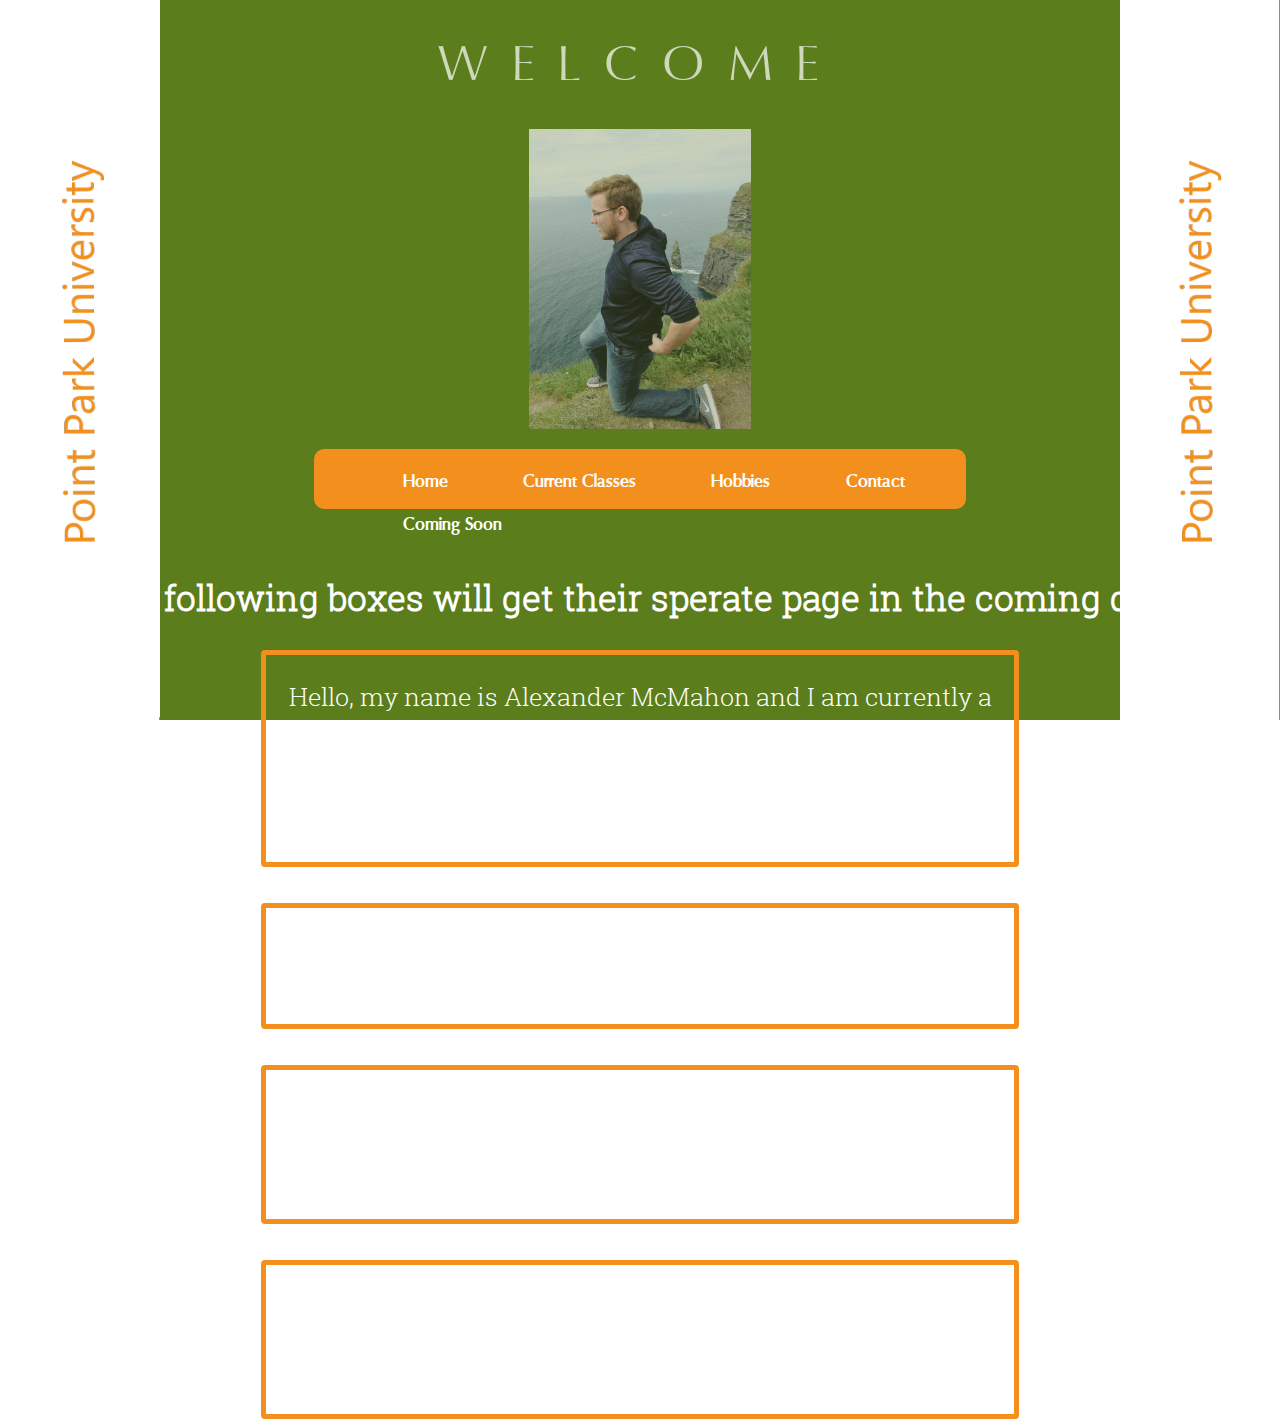
==== Index.html @ 72d03f48 "final files" ====
<!doctype html>
<html>
<title>Alex McMahon</title>
<link rel="stylesheet" type="text/css" href="index.css">
<body>
    <h1>WELCOME</h1>
    <img src="landingphoto.jpg" alt="Personal Photo">
    <nav>
      <ul>
        <li><a href="index.html"> Home </a></li>
        <li><a href="currentclass.html"> Current Classes </a></li>
        <li><a href="hobby.html"> Hobbies </a></li>
        <li><a href="contact.html"> Contact </a></li>
        <li><a> Coming Soon</a> </li>
      </ul>
    </nav>
    <br></br>
    <h2> The following boxes will get their sperate page in the coming days</h2>
    <div class="bio">
      <p> Hello, my name is Alexander McMahon and I am currently a junior at Point Park University</p>
      <p> I am currently studying for a degree in IT (Information Technology)</p>
    </div>
    <br></br>
    <div class="hobby">
      <p> My hobbies currently included weight lifting, programming, photography, traveling, coffee, walking, and video games.</p>
    </div>
    <br></br>
    <div class="currentclass">
      <p> My current classes for the spring semester include Advanced Programming, Business Communications, Principles of Management, Business Law, and Global Cultural Studies.</p>
    </div>
  <br></br>
  <div class="contact">
    <p> Contact me through my email address: agmcmah@pointpark.edu or call me at the following number: 412-715-4911</p>
  </div>
</body>
</html>
---- index.css ----
h1 {
  font-size: 50px;
  text-align: center;
  color: White;
  font-family: 'oregon_ldo_bookregular';
  letter-spacing: 25px;
  opacity: .7;
  font-weight: 200;
}

img {
    height: auto;
    width: auto;
    max-width: 300px;
    max-height: 300px;
    display: block;
    margin-left: auto;
    margin-right: auto;
    padding-bottom: 20px;
    opacity: 0.8;
}
h2 {
  font-family: 'roboto_slablight';
  font-size: 35px;
  text-align: center;
  color: White;
}

div.bio {
    border: 5px solid;
    border-color: #F3901D;
    border-radius: 4px;
    margin-left: 20%;
    margin-right: 20%;
}

div.hobby {
    border: 5px solid;
    border-color: #F3901D;
    border-radius: 4px;
    margin-left: 20%;
    margin-right: 20%;
}
div.currentclass {
    border: 5px solid;
    border-color: #F3901D;
    border-radius: 4px;
    margin-left: 20%;
    margin-right: 20%;
}
div.contact {
    border: 5px solid;
    border-color: #F3901D;
    border-radius: 4px;
    margin-left: 20%;
    margin-right: 20%;
}
p{
  color: white;
  text-align: center;
  font-size: 25px;
  font-family: roboto_slablight;
}

nav{
  display: block;
  width: 50%;
  margin: auto auto auto auto;
  height: 40px;
  background: #F3901D;
  text-align: center;
  padding: 10px;
  border: 2px white;
  border-radius: 10px;
}

nav ul{

	text-align:center;
	margin:1px;

}
nav ul li{
	list-style: none;

}

nav ul li a{

	display:block;
	text-align:center;
	text-decoration:none;
	float: left;
	padding: 10px 20px 10px;
	color:white;
	width:inherit;
	transition-property:all;
	transition-duration:0.4s;
	transition-timing-function: ease-in-out;
	margin: 0 3%;
	font-size:115%;
  font-family: 'oregon_ldo_extraboldregular';


}

nav ul li a:hover{
	color: #5B7D1C;
	background-color:white;
	border-radius:25px;
}

li{
  display: block;
  width: auto;
  margin: auto;
}
/*ul{
  color: white;
  list-style-image: url('buffalo.jpg');
  text-align: center;
}*/

@font-face {
    font-family: 'oregon_ldo_book_sinistralRg';
    src: url('oregon_ldo_book_sinistral-webfont.woff2') format('woff2'),
         url('oregon_ldo_book_sinistral-webfont.woff') format('woff');
    font-weight: normal;
    font-style: normal;

}

@font-face {
    font-family: 'oregon_ldo_bookregular';
    src: url('oregon_ldo_book-webfont.woff2') format('woff2'),
         url('oregon_ldo_book-webfont.woff') format('woff');
    font-weight: normal;
    font-style: normal;

}

@font-face {
    font-family: 'roboto_slablight';
    src: url('robotoslab-light-webfont.woff2') format('woff2'),
         url('robotoslab-light-webfont.woff') format('woff');
    font-weight: 100;
    font-style: normal;

}




@font-face {
    font-family: 'oregon_ldo_demiboldregular';
    src: url('oregon_ldo_demibold-webfont.woff2') format('woff2'),
         url('oregon_ldo_demibold-webfont.woff') format('woff');
    font-weight: normal;
    font-style: normal;

}




@font-face {
    font-family: 'oregon_ldo_extraboldregular';
    src: url('oregon_ldo_extrabold-webfont.woff2') format('woff2'),
         url('oregon_ldo_extrabold-webfont.woff') format('woff');
    font-weight: normal;
    font-style: normal;

}

body{
  background-image: url("background.png");
  background-repeat: no-repeat;
  background-size: 100%;
  background-attachment: fixed;
}
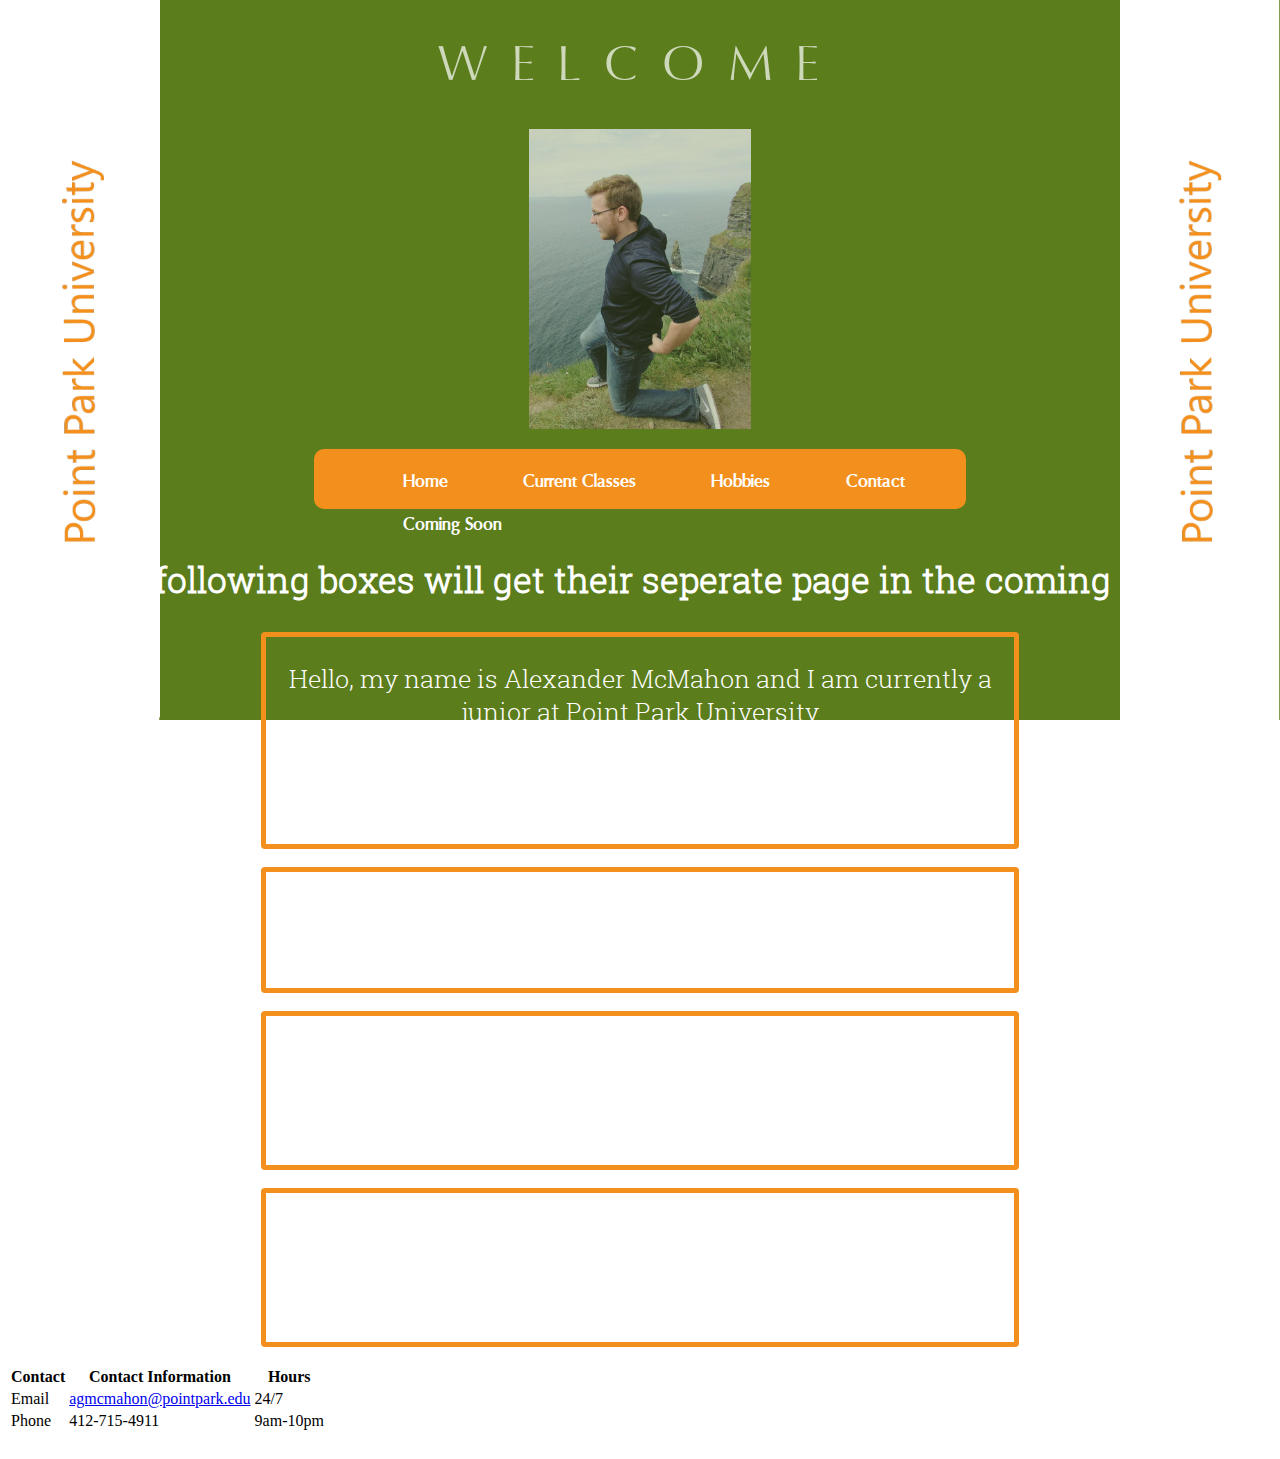
==== commit adcc1aaa: "Changes for assignment 2" ====
--- a/Index.html
+++ b/Index.html
@@ -7,30 +7,50 @@
     <img src="landingphoto.jpg" alt="Personal Photo">
     <nav>
       <ul>
-        <li><a href="index.html"> Home </a></li>
+        <li><a href="Index.html"> Home </a></li>
         <li><a href="currentclass.html"> Current Classes </a></li>
         <li><a href="hobby.html"> Hobbies </a></li>
         <li><a href="contact.html"> Contact </a></li>
         <li><a> Coming Soon</a> </li>
       </ul>
     </nav>
-    <br></br>
-    <h2> The following boxes will get their sperate page in the coming days</h2>
+    <br>
+    <h2> The following boxes will get their seperate page in the coming days</h2>
     <div class="bio">
       <p> Hello, my name is Alexander McMahon and I am currently a junior at Point Park University</p>
       <p> I am currently studying for a degree in IT (Information Technology)</p>
     </div>
-    <br></br>
+    <br>
     <div class="hobby">
       <p> My hobbies currently included weight lifting, programming, photography, traveling, coffee, walking, and video games.</p>
     </div>
-    <br></br>
+    <br>
     <div class="currentclass">
       <p> My current classes for the spring semester include Advanced Programming, Business Communications, Principles of Management, Business Law, and Global Cultural Studies.</p>
     </div>
-  <br></br>
+  <br>
   <div class="contact">
     <p> Contact me through my email address: agmcmah@pointpark.edu or call me at the following number: 412-715-4911</p>
   </div>
+  <br>
+  <table>
+    <tr>
+      <th>Contact</th>
+      <th>Contact Information</th>
+      <th>Hours</th>
+    </tr>
+    <tr>
+      <td>Email</td>
+      <td><a href="mailto:agmcmahon@pointpark.edu">agmcmahon@pointpark.edu</a></td>
+      <td>24/7</td>
+    </tr>
+    <tr>
+      <td>Phone</td>
+      <td>412-715-4911</td>
+      <td>9am-10pm</td>
+    </tr>
+
+  </table>
+  <br>
 </body>
 </html>
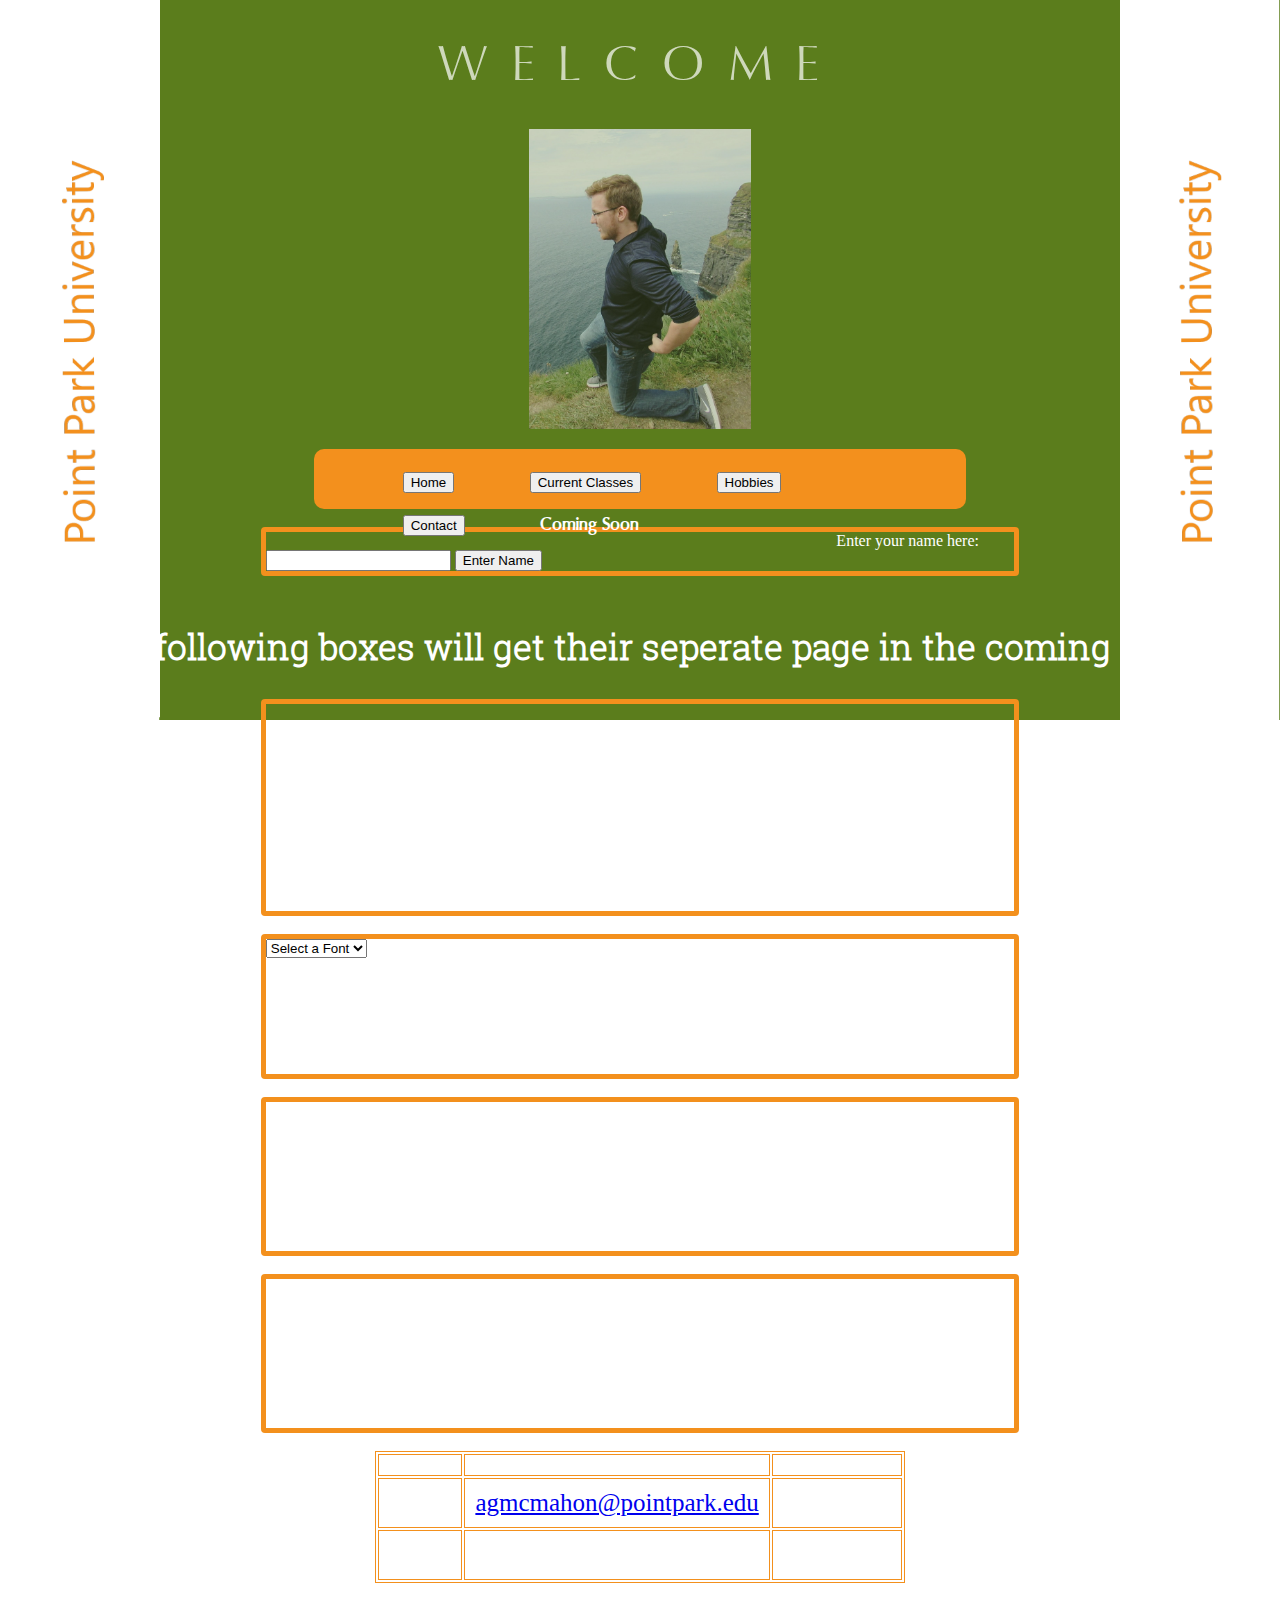
==== commit 324c96e1: "Assignment 3 homepage homework" ====
--- a/Index.html
+++ b/Index.html
@@ -2,38 +2,125 @@
 <html>
 <title>Alex McMahon</title>
 <link rel="stylesheet" type="text/css" href="index.css">
+
+<style>
+.welcome{
+  font-variant:small-caps;
+}
+</style>
+<script src="jquery-3.3.1.min.js"></script>
+
+<script>
+$(function(){
+  console.log("Jquery successfuly loaded");
+  $("#welcome").hide();
+  $("#temp").hide();
+  $("#hobby").hide();
+  $("#currentclass").hide();
+  $("#contact").hide();
+  $("#table").hide();
+  $("#image").hide();
+  $("#image").slideDown(1000);
+
+$("#button").click(function(){
+  var name = $("#input_field").val();
+  alert("Thank you for hitting the button " + name);
+  $("#welcome").text("WELCOME " + name);
+  $("#welcome").fadeIn(1000);
+});
+
+$("#home").click(function(){
+  alert("Home button clicked");
+  $("#temp").hide();
+  $("#bio").fadeIn(1000);
+  $("#hobby").hide();
+  $("#currentclass").hide();
+  $("#contact").hide();
+  $("#table").hide();
+});
+$("#current").click(function(){
+  alert("Current Classes button clicked");
+  $("#currentclass").fadeIn(1000);
+  $("#temp").hide();
+  $("#bio").hide();
+  $("#hobby").hide();
+  $("#contact").hide();
+  $("#table").hide();
+});
+
+$("#hobbybutton").click(function(){
+  alert("Hobies button clicked");
+  $("#hobby").fadeIn(1000);
+  $("#temp").hide();
+  $("#bio").hide();
+  $("#currentclass").hide();
+  $("#contact").hide();
+  $("#table").hide();
+});
+
+$("#contactbutton").click(function(){
+  alert("Contact button clicked");
+  $("#contact").fadeIn(1000);
+  $("#table").fadeIn(1000);
+  $("#temp").hide();
+  $("#bio").hide();
+  $("#currentclass").hide();
+  $("#hobby").hide();
+});
+$(function(){
+  $("#pick").change(function(){
+    var font = $(this).val();
+    $("#contactp").css("font-family", font);
+  });
+});
+
+});
+</script>
 <body>
-    <h1>WELCOME</h1>
-    <img src="landingphoto.jpg" alt="Personal Photo">
+    <h1 id="welcome">WELCOME</h1>
+    <img src="landingphoto.jpg" alt="Personal Photo" id="image">
     <nav>
       <ul>
-        <li><a href="Index.html"> Home </a></li>
-        <li><a href="currentclass.html"> Current Classes </a></li>
-        <li><a href="hobby.html"> Hobbies </a></li>
-        <li><a href="contact.html"> Contact </a></li>
+        <li><a><button id="home"> Home </button></a></li>
+        <li><a><button id="current"> Current Classes </button></a></li>
+        <li><a><button id="hobbybutton"> Hobbies </button></a></li>
+        <li><a><button id="contactbutton"> Contact </button></a></li>
         <li><a> Coming Soon</a> </li>
       </ul>
     </nav>
     <br>
-    <h2> The following boxes will get their seperate page in the coming days</h2>
-    <div class="bio">
+    <div class="input">
+    <span class="bold">Enter your name here: </span><input id="input_field"></input>
+    <button id="button">Enter Name</button>
+    </div>
+    <br>
+    <h2 id="temp"> The following boxes will get their seperate page in the coming days</h2>
+    <div id="bio" class="bio">
       <p> Hello, my name is Alexander McMahon and I am currently a junior at Point Park University</p>
       <p> I am currently studying for a degree in IT (Information Technology)</p>
     </div>
     <br>
-    <div class="hobby">
-      <p> My hobbies currently included weight lifting, programming, photography, traveling, coffee, walking, and video games.</p>
+    <div id="hobby" class="hobby">
+    <form id="form1">
+    <select id="pick">
+        <option value="0"> Select a Font</option>
+        <option>Times</option>
+        <option>Georgia</option>
+        <option>Arial</option>
+    </select>
+    </form>
+      <p id="contactp"> My hobbies currently included weight lifting, programming, photography, traveling, coffee, walking, and video games.</p>
     </div>
     <br>
-    <div class="currentclass">
+    <div id="currentclass" class="currentclass">
       <p> My current classes for the spring semester include Advanced Programming, Business Communications, Principles of Management, Business Law, and Global Cultural Studies.</p>
     </div>
   <br>
-  <div class="contact">
+  <div id="contact" class="contact">
     <p> Contact me through my email address: agmcmah@pointpark.edu or call me at the following number: 412-715-4911</p>
   </div>
   <br>
-  <table>
+  <table id="table" class="table">
     <tr>
       <th>Contact</th>
       <th>Contact Information</th>
@@ -49,7 +136,6 @@
       <td>412-715-4911</td>
       <td>9am-10pm</td>
     </tr>
-
   </table>
   <br>
 </body>
--- a/index.css
+++ b/index.css
@@ -35,11 +35,11 @@
 }
 
 div.hobby {
-    border: 5px solid;
-    border-color: #F3901D;
-    border-radius: 4px;
-    margin-left: 20%;
-    margin-right: 20%;
+  border: 5px solid;
+  border-color: #F3901D;
+  border-radius: 4px;
+  margin-left: 20%;
+  margin-right: 20%;
 }
 div.currentclass {
     border: 5px solid;
@@ -55,6 +55,21 @@
     margin-left: 20%;
     margin-right: 20%;
 }
+div.input {
+    border: 5px solid;
+    border-color: #F3901D;
+    border-radius: 4px;
+    margin-left: 20%;
+    margin-right: 20%;
+}
+
+.bold {
+  padding: 10px;
+  margin-left: 20%;
+  margin-right: 20%;
+  color: white;
+}
+
 p{
   color: white;
   text-align: center;
@@ -75,14 +90,12 @@
 }
 
 nav ul{
-
 	text-align:center;
 	margin:1px;
-
-}
+}
+
 nav ul li{
 	list-style: none;
-
 }
 
 nav ul li a{
@@ -115,6 +128,23 @@
   width: auto;
   margin: auto;
 }
+
+table, th, td {
+   border: 1px solid;
+   border-color: #F3901D;
+   margin:auto;
+   color: white;
+   text-align: center;
+
+}
+table{
+  width:auto;
+  height: 10px;
+}
+td{
+  font-size:25px;
+  padding:10px;
+}
 /*ul{
   color: white;
   list-style-image: url('buffalo.jpg');
